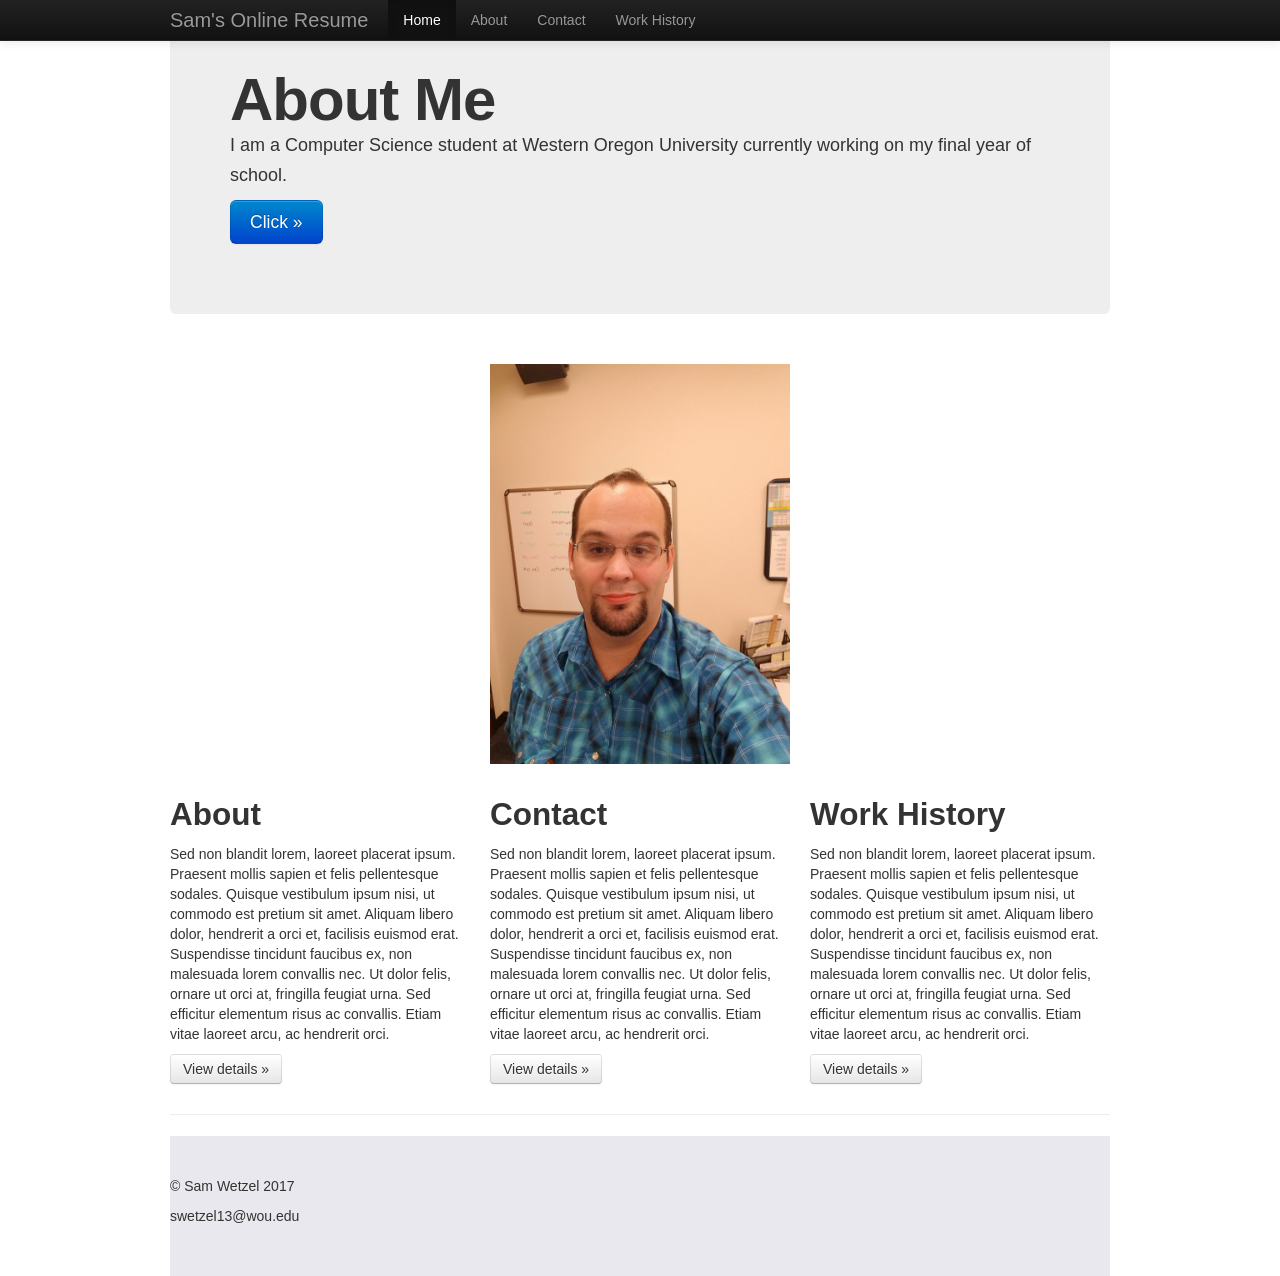
==== HW1/index.html @ ff4b056b "Updated homework1 blog" ====
<!--
  Author: Sam Wetzel
  Professor: Scott Morse
  Completed: 9/24/2017
  Course: CS460 HW 1
-->


<!DOCTYPE html>
<html>
<head>
    <meta charset="utf-8">
    	<title>Sam's Online Resume</title>
    <meta name="viewport" content="width=device-width, initial-scale=1.0">
    <meta name="description" content="">
    <meta name="author" content="">
	<link rel="stylesheet" href="css/bootstrap.css">
	<link rel="stylesheet" href="css/style.css">
	<link rel="shortcut icon" href="images/Donatelo.ico" />
</head>
<body>

 <div class="navbar navbar-inverse navbar-fixed-top">
      <div class="navbar-inner">
        <div class="container">
          <button type="button" class="btn btn-navbar" data-toggle="collapse" data-target=".nav-collapse">
            <span class="icon-bar"></span>
            <span class="icon-bar"></span>
            <span class="icon-bar"></span>
          </button>
          <a class="brand" href="#">Sam's Online Resume</a>
          <div class="nav-collapse collapse">
            <ul class="nav">
              <li class="active"><a href="index.html">Home</a></li>
              <li><a href="About.html">About</a></li>
              <li><a href="Contact.html">Contact</a></li>
              <li><a href="WorkHistory.html">Work History </a></li>
            </ul>

          </div>
        </div>
      </div>
    </div>

    <div class="container">


      <div class="hero-unit">
        <h1>About Me</h1>
        <p>I am a Computer Science student at Western Oregon University currently working on my final year of school.  </p>
        <p><a href="about.html" class="btn btn-primary btn-large">Click &raquo;</a></p>
      </div>
      <br>

      <div class="middlePic">
      	<img src="images/ForSiteMe.jpg" id="selfPicture" alt="Myself" style="width:300px;height:400px;">
      </div>



      <br>

      <div class="row">
        <div class="span4">
          <h2>About</h2>
          <p>Sed non blandit lorem, laoreet placerat ipsum. Praesent mollis sapien et felis pellentesque sodales. Quisque vestibulum ipsum nisi, ut commodo est pretium sit amet. Aliquam libero dolor, hendrerit a orci et, facilisis euismod erat. Suspendisse tincidunt faucibus ex, non malesuada lorem convallis nec. Ut dolor felis, ornare ut orci at, fringilla feugiat urna. Sed efficitur elementum risus ac convallis. Etiam vitae laoreet arcu, ac hendrerit orci. </p>
          <p><a class="btn" href="About.html">View details &raquo;</a></p>
        </div>
        <div class="span4">
          <h2>Contact</h2>
          <p>Sed non blandit lorem, laoreet placerat ipsum. Praesent mollis sapien et felis pellentesque sodales. Quisque vestibulum ipsum nisi, ut commodo est pretium sit amet. Aliquam libero dolor, hendrerit a orci et, facilisis euismod erat. Suspendisse tincidunt faucibus ex, non malesuada lorem convallis nec. Ut dolor felis, ornare ut orci at, fringilla feugiat urna. Sed efficitur elementum risus ac convallis. Etiam vitae laoreet arcu, ac hendrerit orci. </p>
          <p><a class="btn" href="Contact.html">View details &raquo;</a></p>
       </div>
        <div class="span4">
          <h2>Work History</h2>
          <p>Sed non blandit lorem, laoreet placerat ipsum. Praesent mollis sapien et felis pellentesque sodales. Quisque vestibulum ipsum nisi, ut commodo est pretium sit amet. Aliquam libero dolor, hendrerit a orci et, facilisis euismod erat. Suspendisse tincidunt faucibus ex, non malesuada lorem convallis nec. Ut dolor felis, ornare ut orci at, fringilla feugiat urna. Sed efficitur elementum risus ac convallis. Etiam vitae laoreet arcu, ac hendrerit orci.</p>
          <p><a class="btn" href="WorkHistory.html">View details &raquo;</a></p>
        </div>
      </div>

      <hr>

      <div class="greyBack">
      <br>
      <br>

      <footer>
        <p>&copy; Sam Wetzel 2017</p>
        <p> swetzel13@wou.edu</p>
      </footer>
      <br>
      <br>

      </div>
    </div> 


</body>
</html>
---- HW1/css/style.css ----
.greyBack{
	background-color: #e8e8ee;
}

.middlePic{
	display:block;
	margin: auto;
	

}

#selfPicture{
	display:block;
	margin: auto;
}
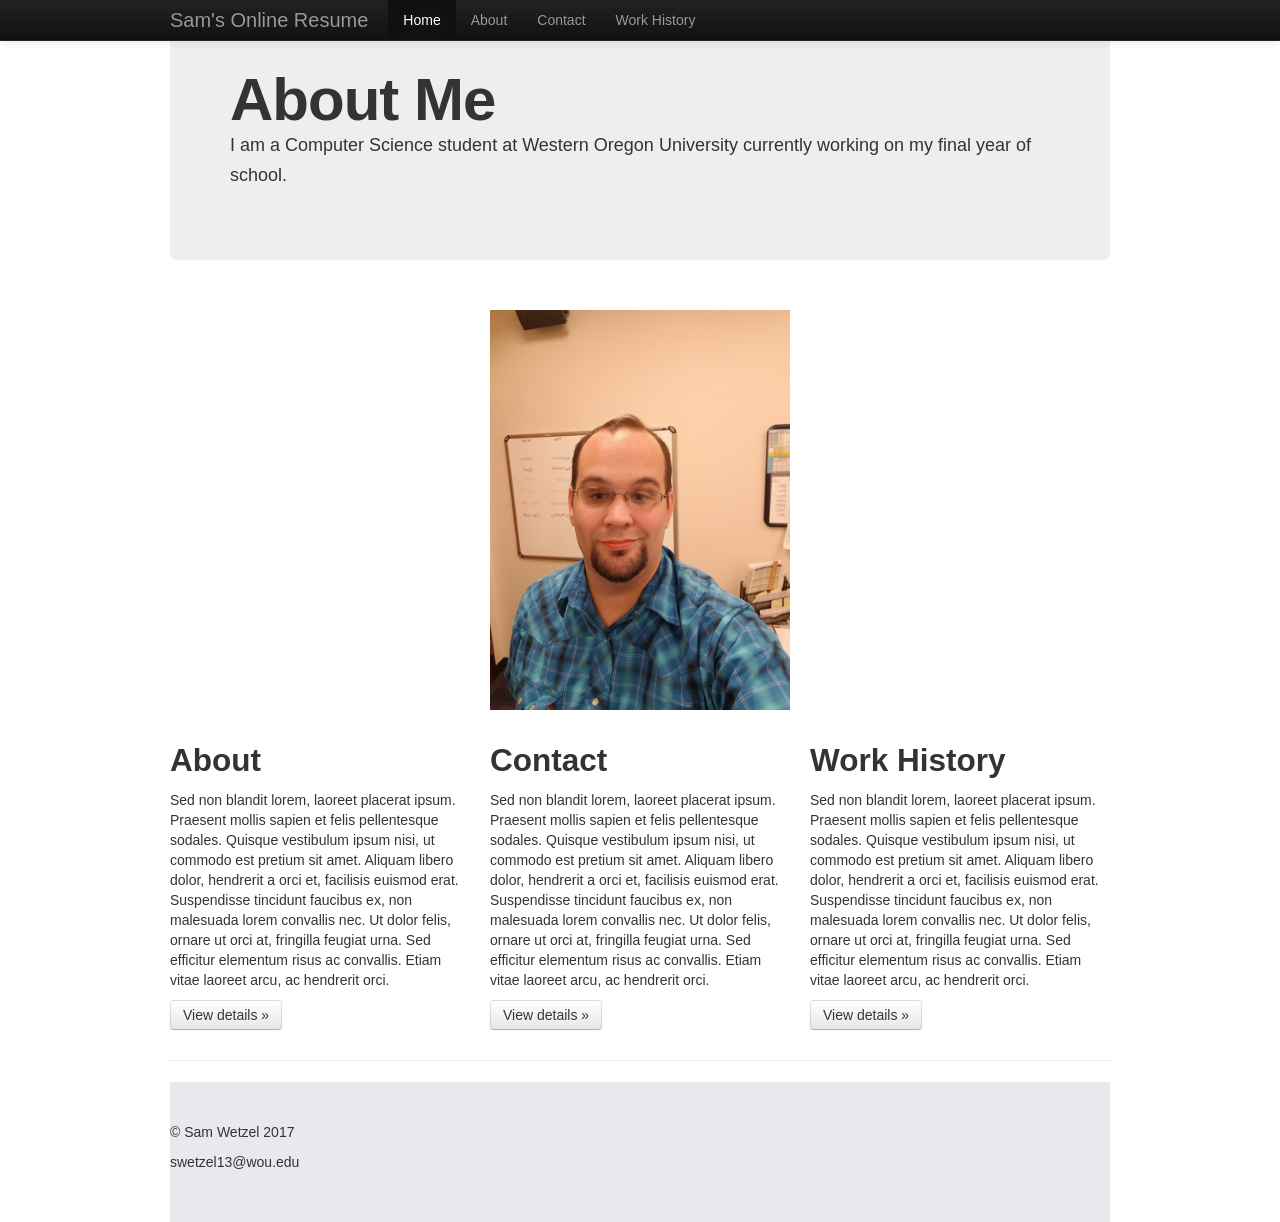
==== commit fe1f9af9: "Finished HW 2 blog" ====
--- a/HW1/index.html
+++ b/HW1/index.html
@@ -48,7 +48,7 @@
       <div class="hero-unit">
         <h1>About Me</h1>
         <p>I am a Computer Science student at Western Oregon University currently working on my final year of school.  </p>
-        <p><a href="about.html" class="btn btn-primary btn-large">Click &raquo;</a></p>
+        
       </div>
       <br>
 
